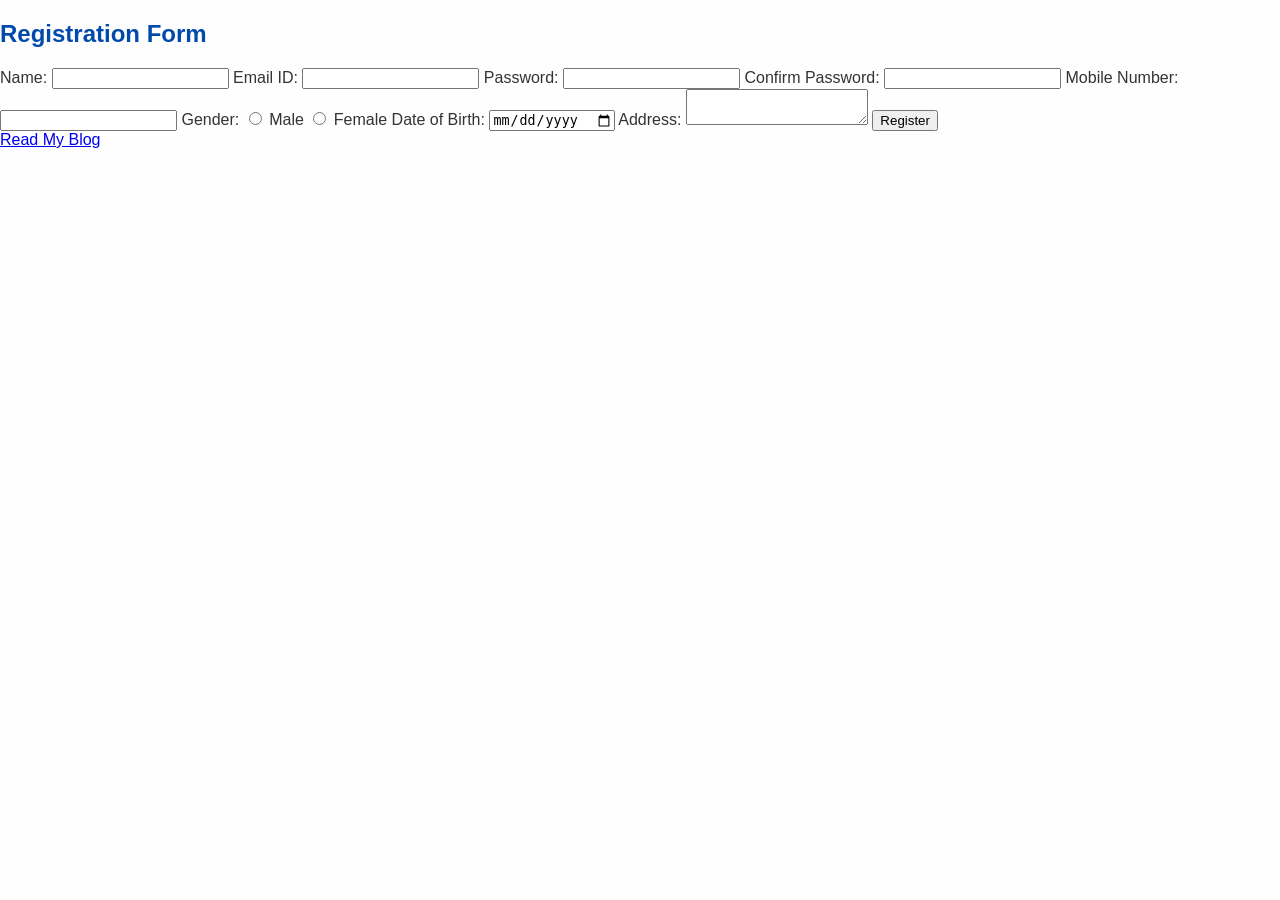
==== index.html @ 355b76c3 "Initial commit" ====
<!DOCTYPE html>
<html lang="en">
<head>
    <meta charset="UTF-8">
    <meta name="viewport" content="width=device-width, initial-scale=1.0">
    <title>Registration Form</title>
    <link rel="stylesheet" href="styles.css">
</head>
<body>
    <h2>Registration Form</h2>
    <form action="#" method="post">
        <label for="name">Name:</label>
        <input type="text" id="name" name="name" required>

        <label for="email">Email ID:</label>
        <input type="email" id="email" name="email" required>

        <label for="password">Password:</label>
        <input type="password" id="password" name="password" required>

        <label for="confirm-password">Confirm Password:</label>
        <input type="password" id="confirm-password" name="confirm-password" required>

        <label for="mobile">Mobile Number:</label>
        <input type="tel" id="mobile" name="mobile" required>

        <label>Gender:</label>
        <input type="radio" id="male" name="gender" value="male" required>
        <label for="male" class="inline">Male</label>
        <input type="radio" id="female" name="gender" value="female" required>
        <label for="female" class="inline">Female</label>

        <label for="dob">Date of Birth:</label>
        <input type="date" id="dob" name="dob" required>

        <label for="address">Address:</label>
        <textarea id="address" name="address" required></textarea>

        <button type="submit">Register</button>
    </form>
    <a href="blog.html">Read My Blog</a>
</body>
</html>
---- styles.css ----
body {
    font-family: 'Segoe UI', Tahoma, Geneva, Verdana, sans-serif;
    margin: 0;
    padding: 0;
    background-color: #fefefe;
    color: #333;
  }
  
  header {
    background-color: #004aad;
    color: white;
    padding: 20px;
    text-align: center;
  }
  
  nav a {
    margin: 0 15px;
    color: white;
    text-decoration: none;
    font-weight: bold;
  }
  
  nav a:hover {
    text-decoration: underline;
  }
  
  main {
    padding: 40px;
  }
  
  h1, h2 {
    color: #004aad;
  }
  
  article {
    margin-bottom: 30px;
    padding: 15px;
    border-bottom: 1px solid #ccc;
  }
  
  footer {
    text-align: center;
    padding: 20px;
    background-color: #f1f1f1;
    margin-top: 40px;
  }
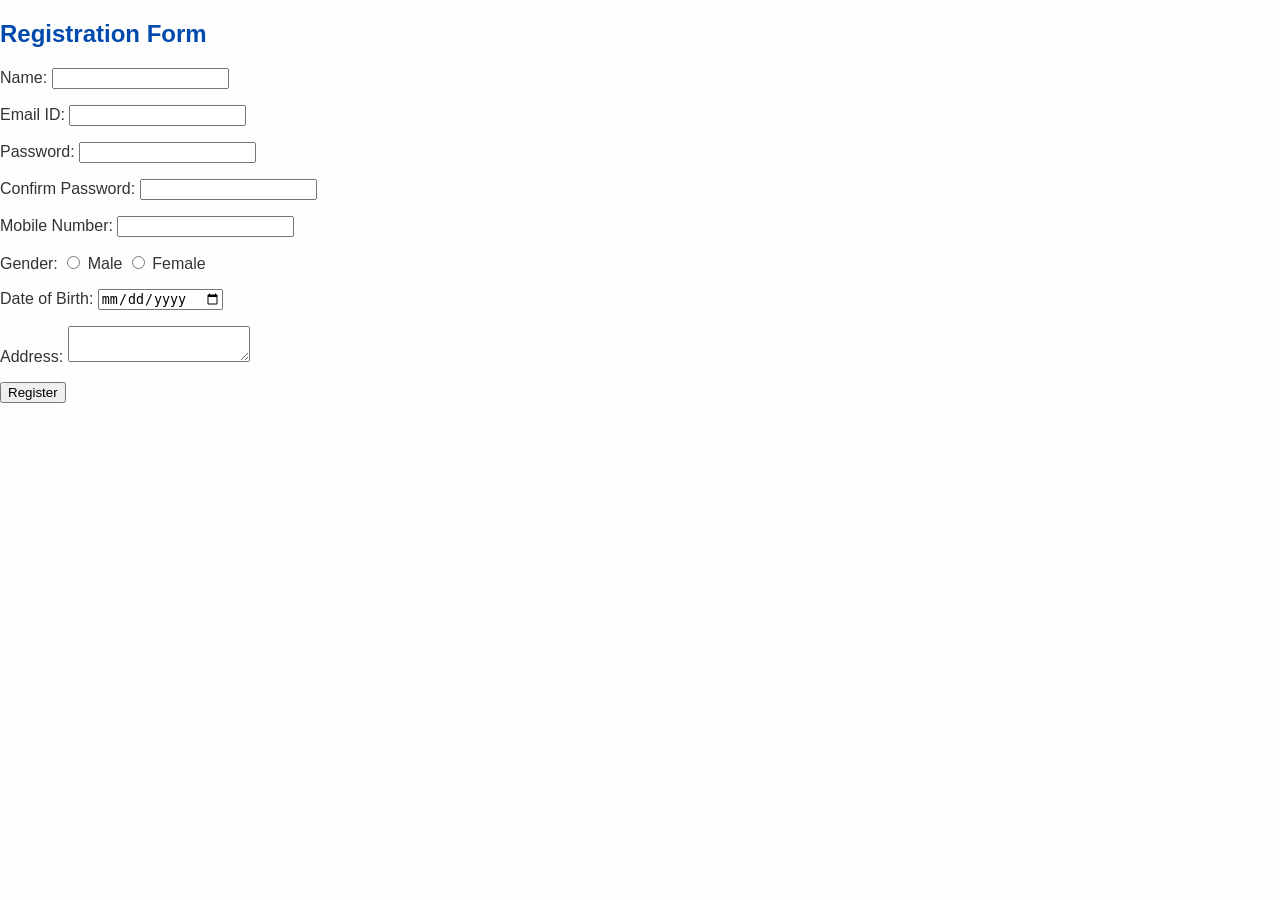
==== commit 2323900a: "Updated index with proper line breaks" ====
--- a/index.html
+++ b/index.html
@@ -9,35 +9,43 @@
 <body>
     <h2>Registration Form</h2>
     <form action="#" method="post">
-        <label for="name">Name:</label>
+        <p>
+            <label for="name">Name:</label>
         <input type="text" id="name" name="name" required>
-
-        <label for="email">Email ID:</label>
+    </p>
+      <p>
+    <label for="email">Email ID:</label>
         <input type="email" id="email" name="email" required>
-
-        <label for="password">Password:</label>
+    </p>
+       <p>
+    <label for="password">Password:</label>
         <input type="password" id="password" name="password" required>
-
-        <label for="confirm-password">Confirm Password:</label>
+    </p>
+        <p>
+    <label for="confirm-password">Confirm Password:</label>
         <input type="password" id="confirm-password" name="confirm-password" required>
-
-        <label for="mobile">Mobile Number:</label>
+    </p>
+    <p>  
+    <label for="mobile">Mobile Number:</label>
         <input type="tel" id="mobile" name="mobile" required>
-
-        <label>Gender:</label>
+    </p>
+    <p>  
+    <label>Gender:</label>
         <input type="radio" id="male" name="gender" value="male" required>
         <label for="male" class="inline">Male</label>
         <input type="radio" id="female" name="gender" value="female" required>
         <label for="female" class="inline">Female</label>
-
-        <label for="dob">Date of Birth:</label>
+    </p>
+    <p>   
+    <label for="dob">Date of Birth:</label>
         <input type="date" id="dob" name="dob" required>
-
-        <label for="address">Address:</label>
+    </p>
+    <p>  
+    <label for="address">Address:</label>
         <textarea id="address" name="address" required></textarea>
-
-        <button type="submit">Register</button>
+    </p>
+       
+    <button type="submit">Register</button>
     </form>
-    <a href="blog.html">Read My Blog</a>
 </body>
 </html>
